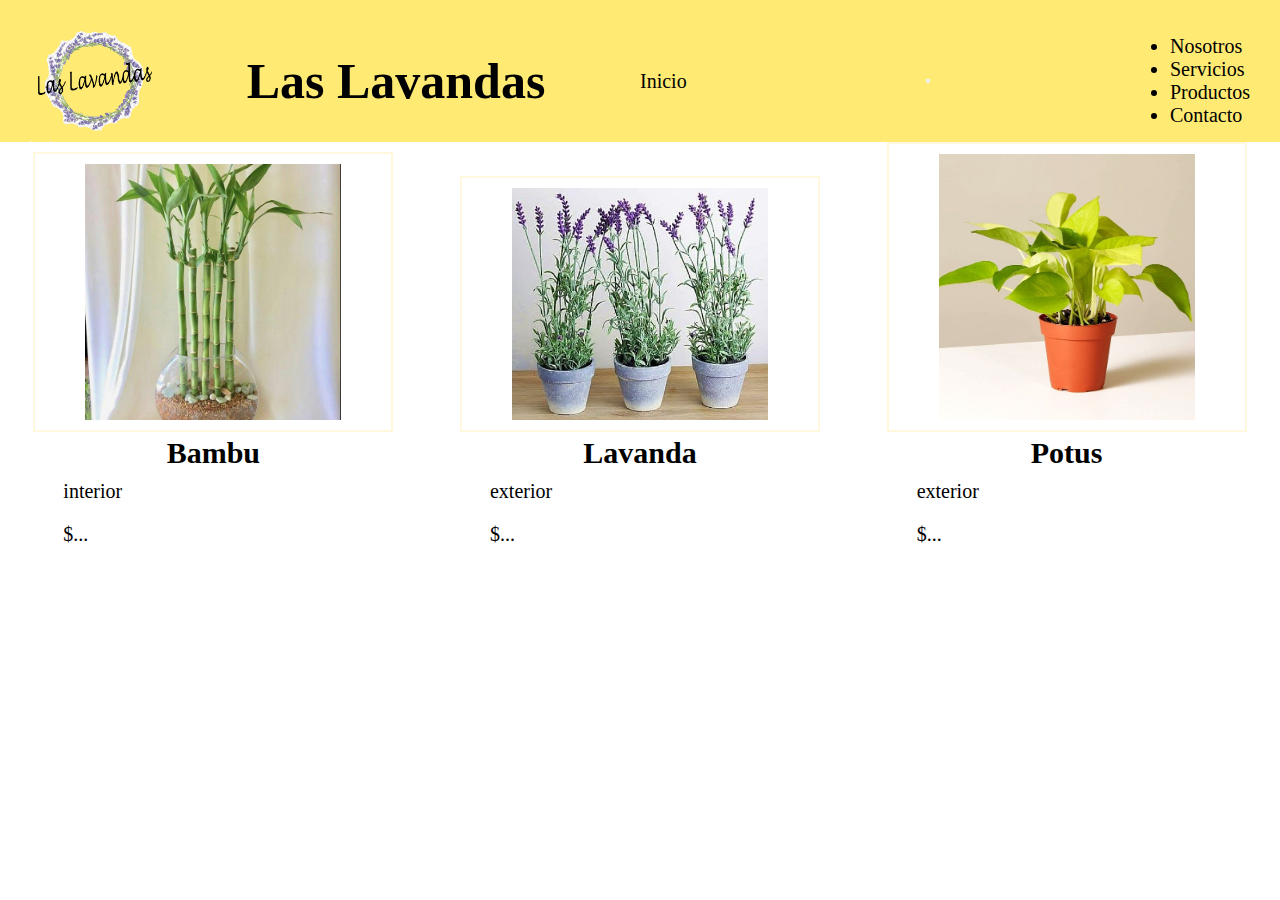
==== productos.html @ f2eecc36 "inicio" ====
<!DOCTYPE html>
<html lang="en">
<head>
    <meta charset="UTF-8">
    <meta http-equiv="X-UA-Compatible" content="IE=edge">
    <meta name="viewport" content="width=device-width, initial-scale=1.0">
    <link rel="stylesheet" href="https://cdn.jsdelivr.net/npm/bootstrap@4.6.1/dist/css/bootstrap.min.css"
    integrity="sha384-zCbKRCUGaJDkqS1kPbPd7TveP5iyJE0EjAuZQTgFLD2ylzuqKfdKlfG/eSrtxUkn" crossorigin="anonymous" />
    <link rel="stylesheet" href="css/estilos.css">
    <title>Productos| Las Lavandas🌸</title>
</head>
<body>
    <header>

        <!--LOGO-->
        <img class="log" src="css/img/logo.png" alt="logo">
        <h1>Las Lavandas</h1>

        <!--MENU-->

        <nav class="navbar navbar-expand-md bg-dark navbar-dark">
            <!-- Brand -->
            <a class="navbar-brand" href="index.html">Inicio</a>

            <!-- Toggler/collapsibe Button -->
            <button class="navbar-toggler" type="button" data-toggle="collapse" data-target="#collapsibleNavbar">
                <span class="navbar-toggler-icon"></span>
            </button>

            <!-- Navbar links -->
            <div class="collapse navbar-collapse" id="collapsibleNavbar">
                <ul class="navbar-nav">
                    <li class="nav-item">
                        <a class="nav-link" href="index.html">Nosotros</a>
                    </li>
                    <li class="nav-item">
                        <a class="nav-link" href="index.html">Servicios</a>
                    </li>
                    <li class="nav-item">
                        <a class="nav-link" href="productos.html">Productos</a>
                    </li>
                    <li class="nav-item">
                        <a class="nav-link" href="index.html">Contacto</a>
                    </li>
                </ul>
            </div>
        </nav>

    </header>

    <main class="prod">

        <div>
            <img class="bambImgg" src="prod/bambu.jpg" alt="bambu">
        <h3>Bambu</h3>
        <p>interior</p> <p>$...</p>
        </div>
        
        <div>
            <img class="lavImgg" src="prod/lavanda.jpg" alt="lavanda">
        <h3>Lavanda</h3>
        <p>exterior</p> <p>$...</p>
        </div>
        
        <div>
            <img class="potImgg" src="prod/potus.jpg" alt="potus">
        <h3>Potus</h3>
        <p>exterior</p> <p>$...</p>
        </div>
        
    </main>
</body>
</html>
---- css/estilos.css ----
* {
  margin: 0;
  padding: 0;
  -webkit-box-sizing: border-box;
          box-sizing: border-box;
}

header {
  padding-right: 30px;
  padding-left: 30px;
  padding-top: 20px;
  display: -webkit-box;
  display: -ms-flexbox;
  display: flex;
  -webkit-box-orient: horizontal;
  -webkit-box-direction: normal;
      -ms-flex-direction: row;
          flex-direction: row;
  -webkit-box-pack: justify;
      -ms-flex-pack: justify;
          justify-content: space-between;
  -webkit-box-align: center;
      -ms-flex-align: center;
          align-items: center;
  background-color: #ffea73;
}

.log {
  width: 10%;
}

h1 {
  font-size: 50px;
}

nav {
  width: 50%;
}

.navbar-dark {
  list-style: none;
  display: -webkit-box;
  display: -ms-flexbox;
  display: flex;
  -webkit-box-orient: horizontal;
  -webkit-box-direction: normal;
      -ms-flex-direction: row;
          flex-direction: row;
  -ms-flex-wrap: nowrap;
      flex-wrap: nowrap;
  -webkit-box-align: center;
      -ms-flex-align: center;
          align-items: center;
  -webkit-box-pack: justify;
      -ms-flex-pack: justify;
          justify-content: space-between;
  font-size: 20px;
}

.bg-dark {
  background-color: #ffea73 !important;
}

.navbar-dark .navbar-brand {
  color: black;
}

.navbar-dark .navbar-nav .nav-link {
  color: black;
}

a {
  text-decoration: none;
  color: darkslateblue;
}

/*INICIO*/
.inic {
  margin: 30px 60px 30px 60px;
  background-image: url(img/fondo.png);
  background-size: cover;
  display: -webkit-box;
  display: -ms-flexbox;
  display: flex;
  -webkit-box-pack: center;
      -ms-flex-pack: center;
          justify-content: center;
  -ms-flex-line-pack: center;
      align-content: center;
}

.tituloInic {
  font-size: 40px;
  text-align: center;
}

/*NOSOTROS Y SERVICIOS CONTENEDORES Y TIPOGRAFIA*/
.contenedor, .seContenedor {
  margin: 40px 40px 40px 40px;
  padding: 30px 20px;
  border: black groove;
  border-radius: 10px;
  background-color: yellowgreen;
  display: -webkit-box;
  display: -ms-flexbox;
  display: flex;
  -ms-flex-wrap: wrap;
      flex-wrap: wrap;
  -webkit-box-orient: horizontal;
  -webkit-box-direction: normal;
      -ms-flex-direction: row;
          flex-direction: row;
  -webkit-box-pack: center;
      -ms-flex-pack: center;
          justify-content: center;
  -ms-flex-line-pack: center;
      align-content: center;
}

.seContenedor {
  -ms-flex-wrap: nowrap;
      flex-wrap: nowrap;
}

.titulo {
  font-size: 30px;
  padding: 10px 20px 10px 20px;
}

p {
  font-size: 20px;
  text-align: justify;
  padding: 10px 30px 10px 30px;
}

h3 {
  text-align: center;
  font-size: 30px;
}

.serv {
  width: 100vh;
  height: 50vh;
}

@media only screen and (max-width: 767px) {
  /*INICIO*/
  .inic {
    margin: 30px 60px 30px 60px;
    background-image: url(img/fondo.png);
    background-size: cover;
    display: -webkit-box;
    display: -ms-flexbox;
    display: flex;
    -webkit-box-pack: center;
        -ms-flex-pack: center;
            justify-content: center;
    -ms-flex-line-pack: center;
        align-content: center;
  }
  .tituloInic {
    font-size: 30px;
    text-align: center;
  }
  /*NOSOTROS Y SERVICIOS*/
  .contenedor, .seContenedor {
    margin: 40px 40px 40px 40px;
    padding: 30px 20px;
    border: black groove;
    border-radius: 10px;
    background-color: yellowgreen;
    display: -webkit-box;
    display: -ms-flexbox;
    display: flex;
    -ms-flex-wrap: wrap;
        flex-wrap: wrap;
    -webkit-box-orient: horizontal;
    -webkit-box-direction: normal;
        -ms-flex-direction: row;
            flex-direction: row;
    -webkit-box-pack: center;
        -ms-flex-pack: center;
            justify-content: center;
    -ms-flex-line-pack: center;
        align-content: center;
  }
  .seContenedor {
    -ms-flex-wrap: wrap;
        flex-wrap: wrap;
  }
  p {
    font-size: 20px;
    text-align: justify;
    padding: 10px 30px 10px 30px;
  }
  h3 {
    text-align: center;
    font-size: 20px;
  }
}

.carro {
  width: 60%;
  margin: auto;
}

.carousel img {
  -o-object-fit: contain;
     object-fit: contain;
  -o-object-position: center;
     object-position: center;
  height: 60vh;
}

.prod {
  display: -webkit-box;
  display: -ms-flexbox;
  display: flex;
  -webkit-box-orient: horizontal;
  -webkit-box-direction: normal;
      -ms-flex-direction: row;
          flex-direction: row;
  -ms-flex-wrap: wrap;
      flex-wrap: wrap;
  -ms-flex-pack: distribute;
      justify-content: space-around;
  -webkit-box-align: baseline;
      -ms-flex-align: baseline;
          align-items: baseline;
  /*display: grid;*/
}

.potImgg {
  border: 2px solid cornsilk;
  width: 40vh;
  height: auto;
  padding: 10px 50px 10px 50px;
}

.lavImgg {
  border: 2px solid cornsilk;
  width: 40vh;
  height: auto;
  padding: 10px 50px 10px 50px;
}

.bambImgg {
  border: 2px solid cornsilk;
  width: 40vh;
  height: auto;
  padding: 10px 50px 10px 50px;
}

.contac {
  margin: 40px 40px 40px 40px;
  padding: 30px 20px 20px 50px;
  border: black solid;
  background-color: yellowgreen;
  display: -webkit-box;
  display: -ms-flexbox;
  display: flex;
  -ms-flex-wrap: nowrap;
      flex-wrap: nowrap;
}

.footer--style {
  background-color: olive;
}
/*# sourceMappingURL=estilos.css.map */
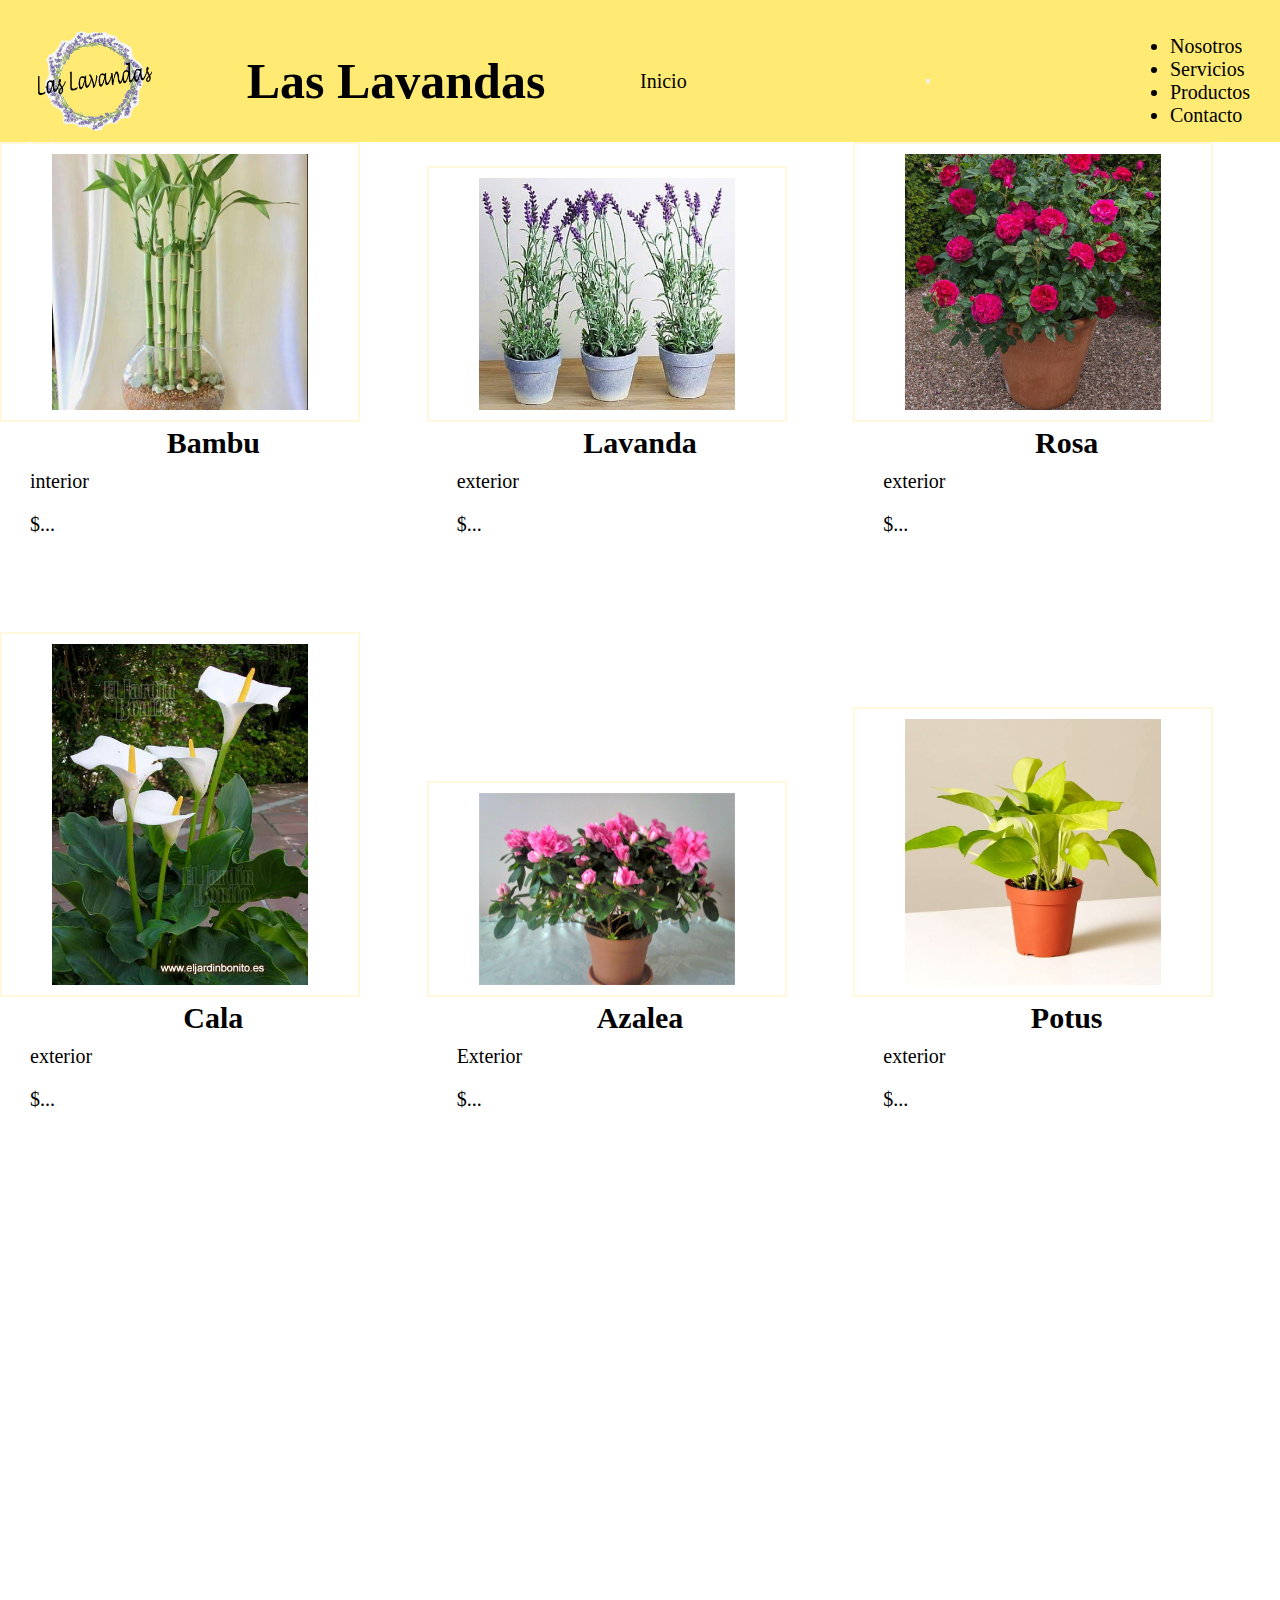
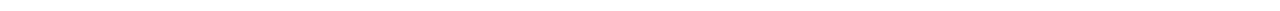
==== commit d49b41e8: "linkshechos" ====
--- a/productos.html
+++ b/productos.html
@@ -31,16 +31,16 @@
             <div class="collapse navbar-collapse" id="collapsibleNavbar">
                 <ul class="navbar-nav">
                     <li class="nav-item">
-                        <a class="nav-link" href="index.html">Nosotros</a>
+                        <a class="nav-link" href="index.html#nosotros">Nosotros</a>
                     </li>
                     <li class="nav-item">
-                        <a class="nav-link" href="index.html">Servicios</a>
+                        <a class="nav-link" href="index.html#servicios">Servicios</a>
                     </li>
                     <li class="nav-item">
                         <a class="nav-link" href="productos.html">Productos</a>
                     </li>
                     <li class="nav-item">
-                        <a class="nav-link" href="index.html">Contacto</a>
+                        <a class="nav-link" href="index.html#contacto">Contacto</a>
                     </li>
                 </ul>
             </div>
@@ -63,10 +63,30 @@
         </div>
         
         <div>
+            <img class="rosImgg" src="prod/rosal.jpg" alt="rosal">
+        <h3>Rosa</h3>
+        <p>exterior</p> <p>$...</p>
+        </div>
+
+        <div>
+            <img class="calaImgg" src="prod/cala.jpg" alt="cala">
+        <h3>Cala</h3>
+        <p>exterior</p> <p>$...</p>
+        </div>
+
+        <div>
+            <img class="azaImgg" src="prod/azalea.jpg" alt="azalea">
+        <h3>Azalea</h3>
+        <p>Exterior</p> <p>$...</p>
+        </div>
+
+        <div>
             <img class="potImgg" src="prod/potus.jpg" alt="potus">
         <h3>Potus</h3>
         <p>exterior</p> <p>$...</p>
         </div>
+
+
         
     </main>
 </body>
--- a/css/estilos.css
+++ b/css/estilos.css
@@ -139,8 +139,8 @@
 }
 
 .serv {
-  width: 100vh;
-  height: 50vh;
+  width: 50%;
+  height: auto;
 }
 
 @media only screen and (max-width: 767px) {
@@ -197,19 +197,44 @@
     text-align: center;
     font-size: 20px;
   }
+  .serv {
+    width: 100%;
+    height: auto;
+    display: -webkit-box;
+    display: -ms-flexbox;
+    display: flex;
+    -ms-flex-negative: 1;
+        flex-shrink: 1;
+  }
+}
+
+@media only screen and (max-width: 360px) {
+  .serv {
+    width: 100%;
+    height: 50%;
+  }
 }
 
 .carro {
-  width: 60%;
-  margin: auto;
+  width: 100%;
+  margin: 0 auto;
 }
 
 .carousel img {
-  -o-object-fit: contain;
-     object-fit: contain;
+  -o-object-fit: cover;
+     object-fit: cover;
   -o-object-position: center;
      object-position: center;
   height: 60vh;
+}
+
+@media only screen and (max-width: 767px) {
+  .carousel img {
+    height: 40vh;
+  }
+  .carousel-indicators {
+    margin-right: 30%;
+  }
 }
 
 .prod {
@@ -227,7 +252,12 @@
   -webkit-box-align: baseline;
       -ms-flex-align: baseline;
           align-items: baseline;
-  /*display: grid;*/
+  display: -ms-grid;
+  display: grid;
+  -ms-grid-rows: 1fr 1fr 1fr;
+      grid-template-rows: 1fr 1fr 1fr;
+  -ms-grid-columns: 1fr 1fr 1fr;
+      grid-template-columns: 1fr 1fr 1fr;
 }
 
 .potImgg {
@@ -245,6 +275,27 @@
 }
 
 .bambImgg {
+  border: 2px solid cornsilk;
+  width: 40vh;
+  height: auto;
+  padding: 10px 50px 10px 50px;
+}
+
+.rosImgg {
+  border: 2px solid cornsilk;
+  width: 40vh;
+  height: auto;
+  padding: 10px 50px 10px 50px;
+}
+
+.calaImgg {
+  border: 2px solid cornsilk;
+  width: 40vh;
+  height: auto;
+  padding: 10px 50px 10px 50px;
+}
+
+.azaImgg {
   border: 2px solid cornsilk;
   width: 40vh;
   height: auto;
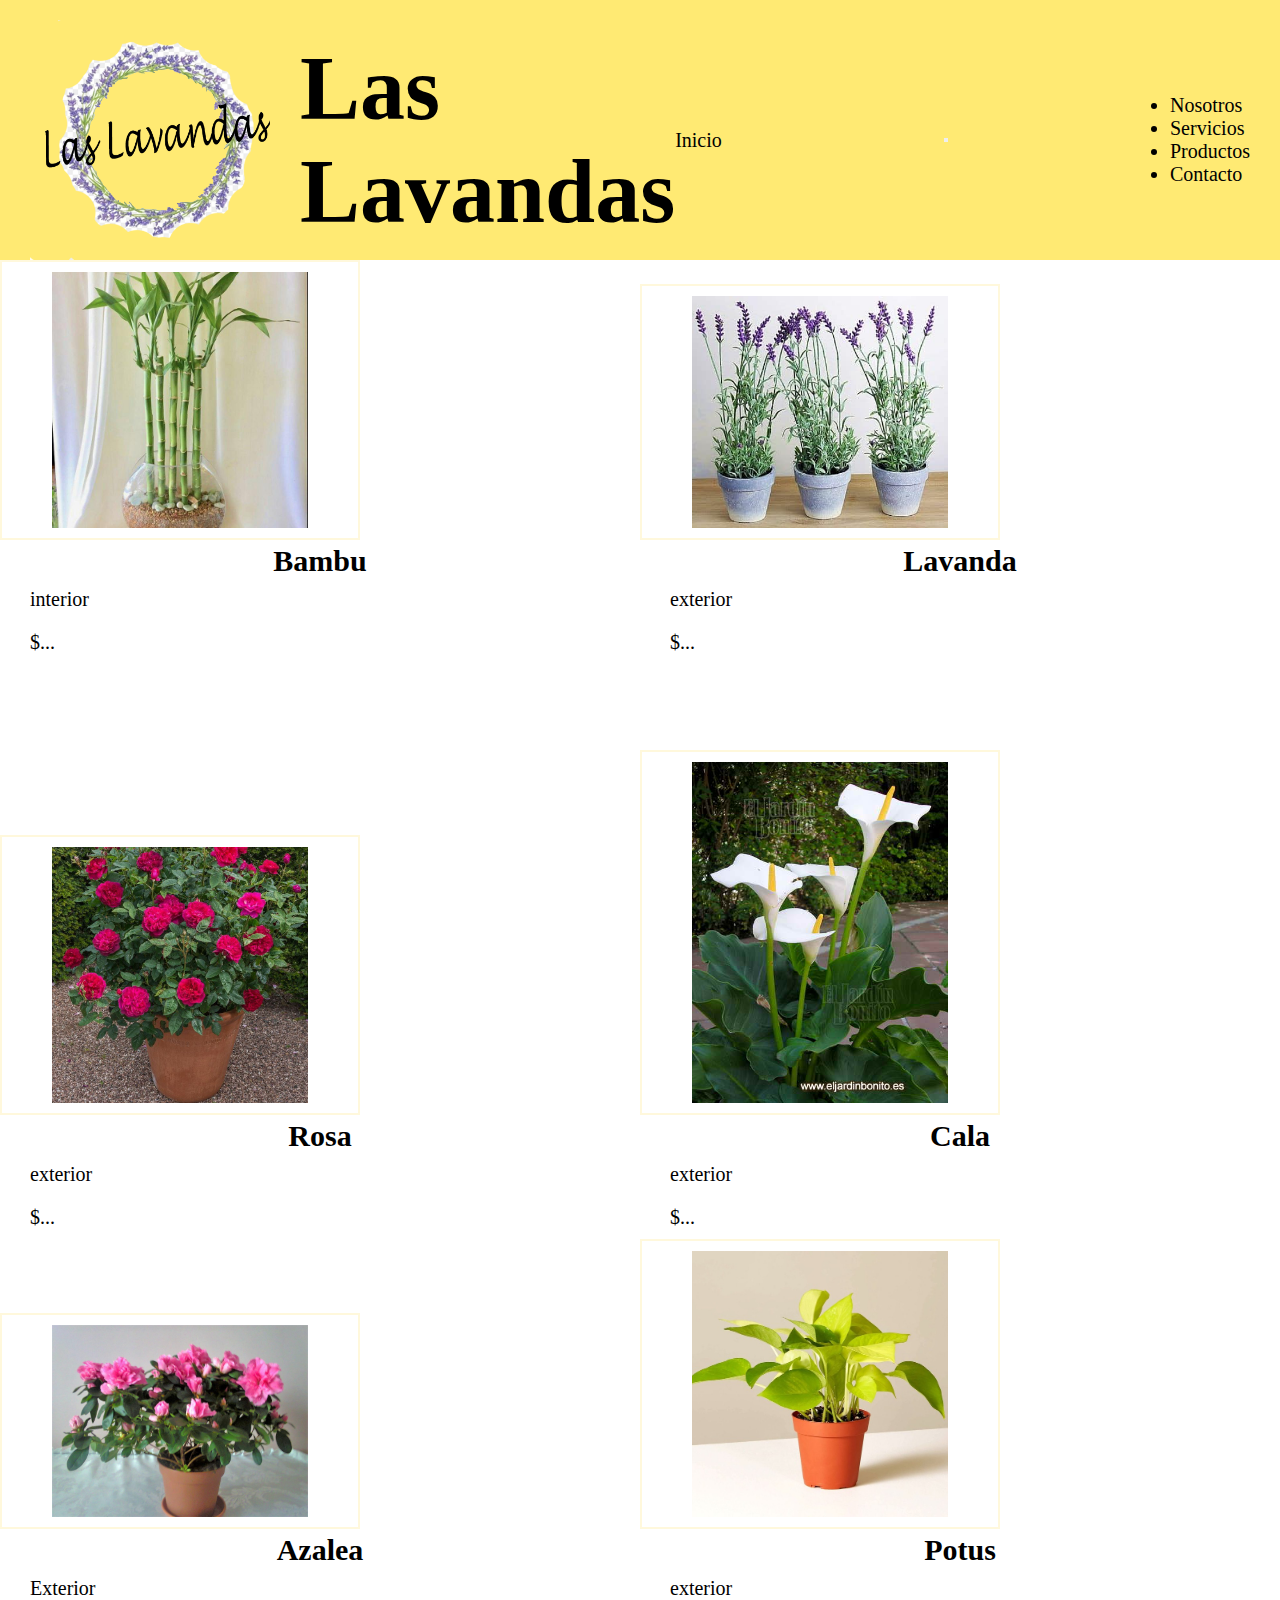
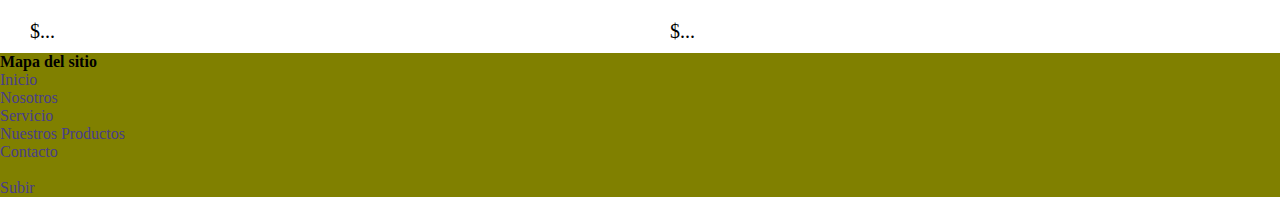
==== commit 1467261e: "encabezado responsive" ====
--- a/productos.html
+++ b/productos.html
@@ -1,20 +1,23 @@
 <!DOCTYPE html>
-<html lang="en">
+<html lang="es">
 <head>
     <meta charset="UTF-8">
     <meta http-equiv="X-UA-Compatible" content="IE=edge">
     <meta name="viewport" content="width=device-width, initial-scale=1.0">
+
     <link rel="stylesheet" href="https://cdn.jsdelivr.net/npm/bootstrap@4.6.1/dist/css/bootstrap.min.css"
     integrity="sha384-zCbKRCUGaJDkqS1kPbPd7TveP5iyJE0EjAuZQTgFLD2ylzuqKfdKlfG/eSrtxUkn" crossorigin="anonymous" />
+
     <link rel="stylesheet" href="css/estilos.css">
-    <title>Productos| Las Lavandas🌸</title>
+    
+    <title>Productos|Las Lavandas🌸</title>
 </head>
 <body>
     <header>
 
         <!--LOGO-->
         <img class="log" src="css/img/logo.png" alt="logo">
-        <h1>Las Lavandas</h1>
+        <h1 id="header">Las Lavandas</h1>
 
         <!--MENU-->
 
@@ -85,9 +88,20 @@
         <h3>Potus</h3>
         <p>exterior</p> <p>$...</p>
         </div>
+    </main>
 
-
-        
-    </main>
+    <footer class="footer--style">
+        <b>Mapa del sitio </b>
+        <ol>
+            <li ><a href="index.html">Inicio</a></li>
+            <li><a href="index.html">Nosotros</a></li>
+            <li><a href="index.html#servicios">Servicio</a></li>
+            <ul>
+                <li><a href="#header">Nuestros Productos</a></li>
+            </ul>
+            <li><a href="index.html#contacto">Contacto</a></li>
+        </ol><br>
+        <a href="#header">Subir</a>
+    </footer>
 </body>
 </html>--- a/css/estilos.css
+++ b/css/estilos.css
@@ -16,25 +16,27 @@
   -webkit-box-direction: normal;
       -ms-flex-direction: row;
           flex-direction: row;
-  -webkit-box-pack: justify;
-      -ms-flex-pack: justify;
-          justify-content: space-between;
+  -webkit-box-pack: space-evenly;
+      -ms-flex-pack: space-evenly;
+          justify-content: space-evenly;
   -webkit-box-align: center;
       -ms-flex-align: center;
           align-items: center;
   background-color: #ffea73;
+  width: 100%;
 }
 
 .log {
-  width: 10%;
+  width: 30vh;
+  padding-right: 30px;
 }
 
 h1 {
-  font-size: 50px;
+  font-size: 10vh;
 }
 
 nav {
-  width: 50%;
+  width: 100%;
 }
 
 .navbar-dark {
@@ -72,6 +74,31 @@
 a {
   text-decoration: none;
   color: darkslateblue;
+}
+
+@media only screen and (max-width: 560px) {
+  header {
+    padding-right: 30px;
+    padding-left: 30px;
+    padding-top: 20px;
+    display: -webkit-box;
+    display: -ms-flexbox;
+    display: flex;
+    -webkit-box-orient: horizontal;
+    -webkit-box-direction: normal;
+        -ms-flex-direction: row;
+            flex-direction: row;
+    -ms-flex-wrap: wrap;
+        flex-wrap: wrap;
+    -webkit-box-pack: space-evenly;
+        -ms-flex-pack: space-evenly;
+            justify-content: space-evenly;
+    -webkit-box-align: center;
+        -ms-flex-align: center;
+            align-items: center;
+    background-color: #ffea73;
+    width: 100%;
+  }
 }
 
 /*INICIO*/
@@ -254,10 +281,10 @@
           align-items: baseline;
   display: -ms-grid;
   display: grid;
-  -ms-grid-rows: 1fr 1fr 1fr;
-      grid-template-rows: 1fr 1fr 1fr;
-  -ms-grid-columns: 1fr 1fr 1fr;
-      grid-template-columns: 1fr 1fr 1fr;
+  -ms-grid-rows: 1fr 1fr;
+      grid-template-rows: 1fr 1fr;
+  -ms-grid-columns: 1fr 1fr;
+      grid-template-columns: 1fr 1fr;
 }
 
 .potImgg {
@@ -316,5 +343,10 @@
 
 .footer--style {
   background-color: olive;
+  width: 100%;
+}
+
+a {
+  text-decoration: none;
 }
 /*# sourceMappingURL=estilos.css.map */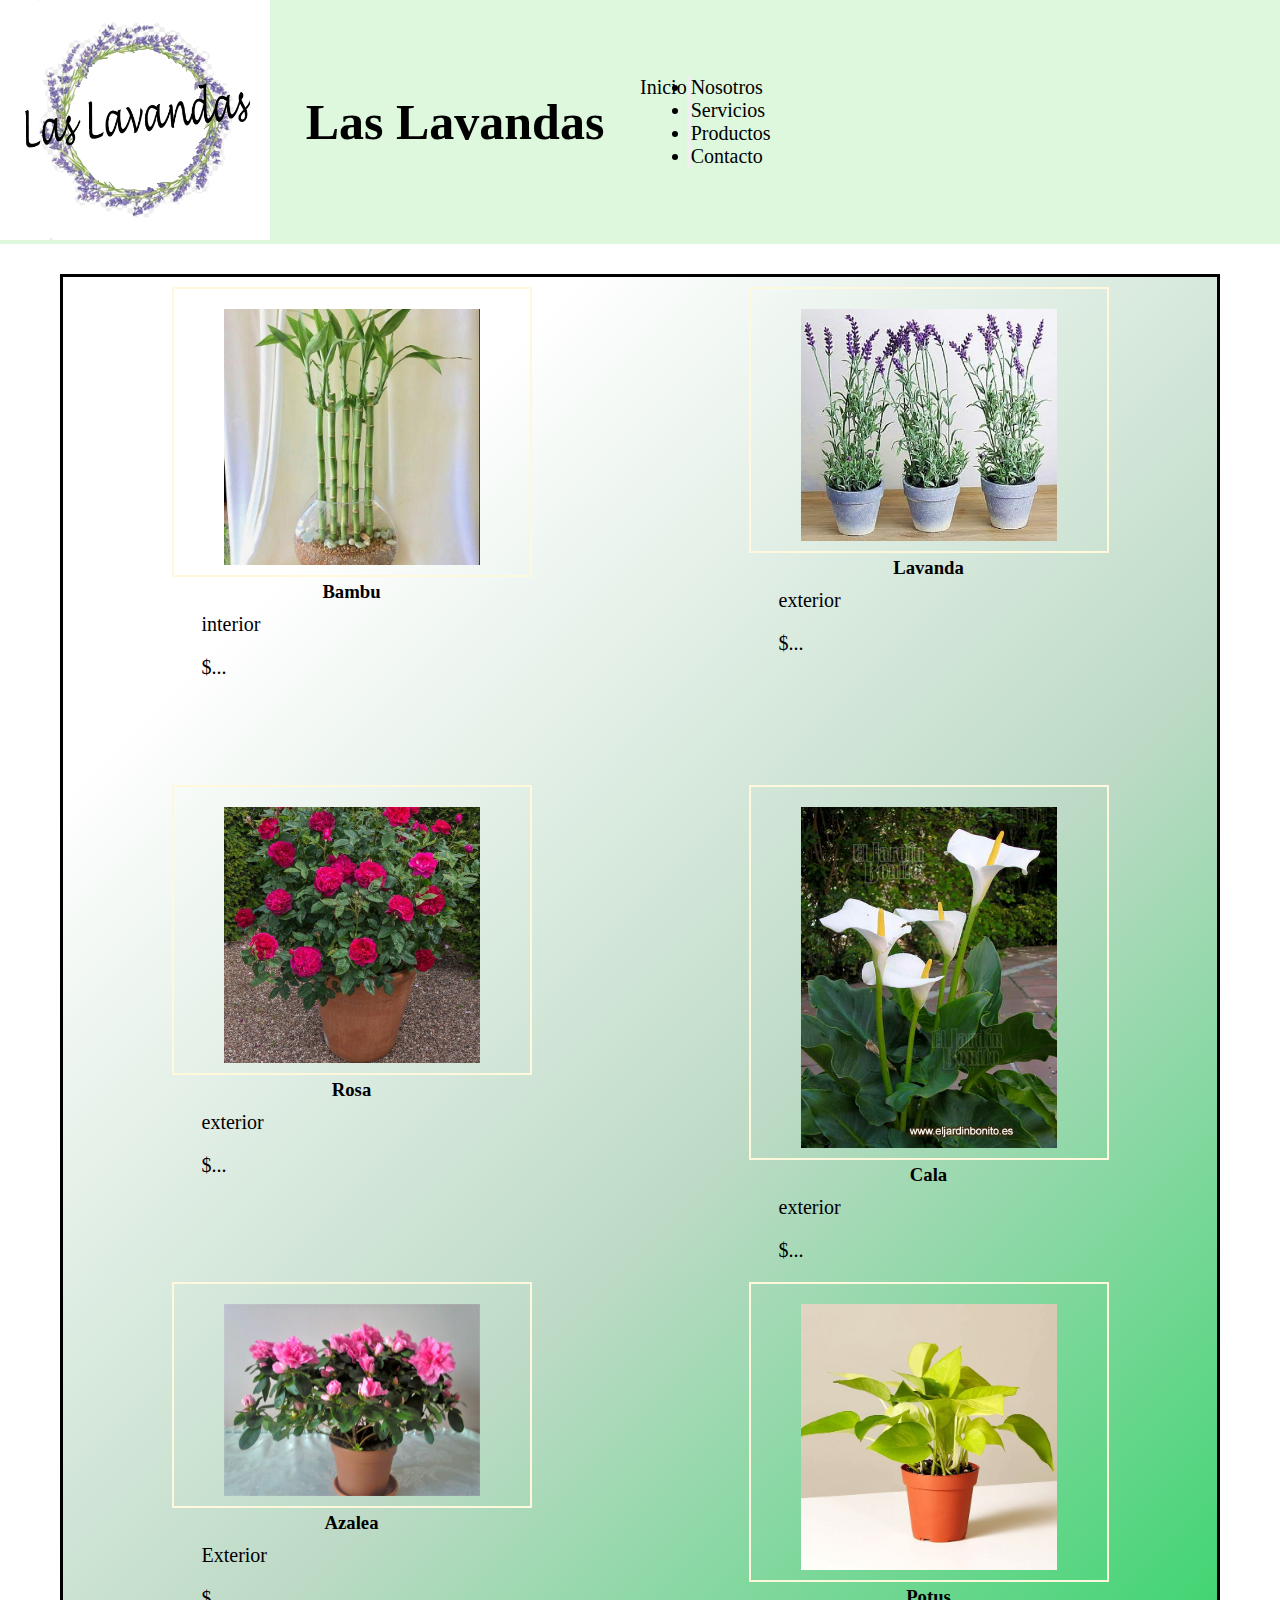
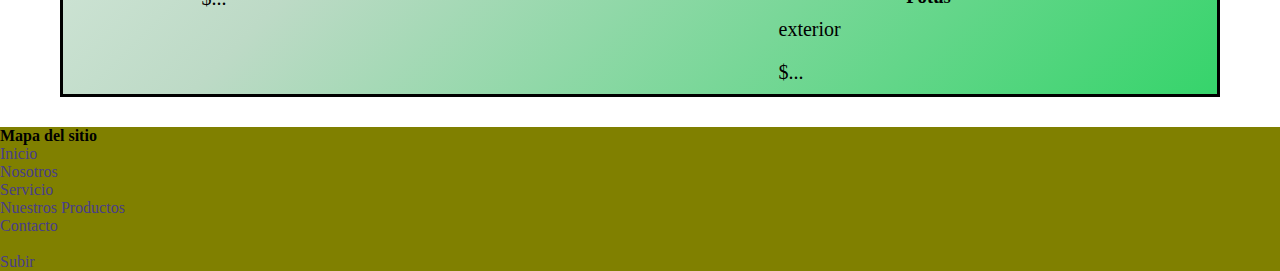
==== commit 0c71b7e5: "productos1" ====
--- a/productos.html
+++ b/productos.html
@@ -9,14 +9,17 @@
     integrity="sha384-zCbKRCUGaJDkqS1kPbPd7TveP5iyJE0EjAuZQTgFLD2ylzuqKfdKlfG/eSrtxUkn" crossorigin="anonymous" />
 
     <link rel="stylesheet" href="css/estilos.css">
-    
+
     <title>Productos|Las Lavandas🌸</title>
 </head>
 <body>
     <header>
 
         <!--LOGO-->
-        <img class="log" src="css/img/logo.png" alt="logo">
+        <div>
+            <img class="log" src="css/img/logo.png" alt="logo">
+        </div>
+        
         <h1 id="header">Las Lavandas</h1>
 
         <!--MENU-->
@@ -51,7 +54,7 @@
 
     </header>
 
-    <main class="prod">
+    <main class="prod grad">
 
         <div>
             <img class="bambImgg" src="prod/bambu.jpg" alt="bambu">
--- a/css/estilos.css
+++ b/css/estilos.css
@@ -6,41 +6,6 @@
 }
 
 header {
-  padding-right: 30px;
-  padding-left: 30px;
-  padding-top: 20px;
-  display: -webkit-box;
-  display: -ms-flexbox;
-  display: flex;
-  -webkit-box-orient: horizontal;
-  -webkit-box-direction: normal;
-      -ms-flex-direction: row;
-          flex-direction: row;
-  -webkit-box-pack: space-evenly;
-      -ms-flex-pack: space-evenly;
-          justify-content: space-evenly;
-  -webkit-box-align: center;
-      -ms-flex-align: center;
-          align-items: center;
-  background-color: #ffea73;
-  width: 100%;
-}
-
-.log {
-  width: 30vh;
-  padding-right: 30px;
-}
-
-h1 {
-  font-size: 10vh;
-}
-
-nav {
-  width: 100%;
-}
-
-.navbar-dark {
-  list-style: none;
   display: -webkit-box;
   display: -ms-flexbox;
   display: flex;
@@ -50,17 +15,54 @@
           flex-direction: row;
   -ms-flex-wrap: nowrap;
       flex-wrap: nowrap;
+  -webkit-box-pack: justify;
+      -ms-flex-pack: justify;
+          justify-content: space-between;
   -webkit-box-align: center;
       -ms-flex-align: center;
           align-items: center;
-  -webkit-box-pack: justify;
-      -ms-flex-pack: justify;
-          justify-content: space-between;
+  background-color: #def8de;
+  width: 100%;
+}
+
+.log {
+  width: 30vh;
+  height: auto;
+  padding-right: 20px;
+  background-image: url(css/img/logo.png);
+  background-color: white;
+  padding-left: 10px;
+}
+
+/*.logImg{
+    width: 30vh;
+}*/
+h1 {
+  font-size: 50px;
+  color: black;
+}
+
+nav {
+  width: 50%;
+}
+
+.navbar {
+  list-style: none;
+  display: -webkit-box;
+  display: -ms-flexbox;
+  display: flex;
+  -webkit-box-orient: horizontal;
+  -webkit-box-direction: normal;
+      -ms-flex-direction: row;
+          flex-direction: row;
+  -ms-flex-wrap: nowrap;
+      flex-wrap: nowrap;
   font-size: 20px;
+  text-align: left;
 }
 
 .bg-dark {
-  background-color: #ffea73 !important;
+  background-color: #def8de !important;
 }
 
 .navbar-dark .navbar-brand {
@@ -76,7 +78,7 @@
   color: darkslateblue;
 }
 
-@media only screen and (max-width: 560px) {
+@media only screen and (max-width: 576px) {
   header {
     padding-right: 30px;
     padding-left: 30px;
@@ -99,6 +101,10 @@
     background-color: #ffea73;
     width: 100%;
   }
+  .log {
+    width: 30vh;
+    padding-right: 20px;
+  }
 }
 
 /*INICIO*/
@@ -160,7 +166,7 @@
   padding: 10px 30px 10px 30px;
 }
 
-h3 {
+.cons {
   text-align: center;
   font-size: 30px;
 }
@@ -268,65 +274,108 @@
   display: -webkit-box;
   display: -ms-flexbox;
   display: flex;
-  -webkit-box-orient: horizontal;
+  -webkit-box-orient: vertical;
   -webkit-box-direction: normal;
-      -ms-flex-direction: row;
-          flex-direction: row;
+      -ms-flex-direction: column;
+          flex-direction: column;
   -ms-flex-wrap: wrap;
       flex-wrap: wrap;
-  -ms-flex-pack: distribute;
-      justify-content: space-around;
-  -webkit-box-align: baseline;
-      -ms-flex-align: baseline;
-          align-items: baseline;
+  -webkit-box-pack: justify;
+      -ms-flex-pack: justify;
+          justify-content: space-between;
+  /* align-items: center;
+    align-content: center;
+    align-items: center;*/
+  margin: 30px 60px 30px 60px;
+  text-align: center;
   display: -ms-grid;
   display: grid;
   -ms-grid-rows: 1fr 1fr;
       grid-template-rows: 1fr 1fr;
   -ms-grid-columns: 1fr 1fr;
       grid-template-columns: 1fr 1fr;
+  justify-items: center;
+}
+
+.grad {
+  background-image: -webkit-gradient(linear, left top, left bottom, from(WHITE), color-stop(#94daab), to(#36d46b));
+  background-image: linear-gradient(WHITE, #94daab, #36d46b);
+  background-image: linear-gradient(135deg, WHITE 20%, #bddac6, #36d46b);
+  border: black solid;
 }
 
 .potImgg {
   border: 2px solid cornsilk;
   width: 40vh;
   height: auto;
-  padding: 10px 50px 10px 50px;
+  padding: 20px 50px 10px 50px;
+  margin-top: 10px;
 }
 
 .lavImgg {
   border: 2px solid cornsilk;
   width: 40vh;
   height: auto;
-  padding: 10px 50px 10px 50px;
+  padding: 20px 50px 10px 50px;
+  margin-top: 10px;
 }
 
 .bambImgg {
   border: 2px solid cornsilk;
   width: 40vh;
   height: auto;
-  padding: 10px 50px 10px 50px;
+  padding: 20px 50px 10px 50px;
+  margin-top: 10px;
 }
 
 .rosImgg {
   border: 2px solid cornsilk;
   width: 40vh;
   height: auto;
-  padding: 10px 50px 10px 50px;
+  padding: 20px 50px 10px 50px;
+  margin-top: 10px;
 }
 
 .calaImgg {
   border: 2px solid cornsilk;
   width: 40vh;
   height: auto;
-  padding: 10px 50px 10px 50px;
+  padding: 20px 50px 10px 50px;
+  margin-top: 10px;
 }
 
 .azaImgg {
   border: 2px solid cornsilk;
   width: 40vh;
   height: auto;
-  padding: 10px 50px 10px 50px;
+  padding: 20px 50px 10px 50px;
+  margin-top: 10px;
+}
+
+@media only screen and (max-width: 576px) {
+  .prod {
+    display: -webkit-box;
+    display: -ms-flexbox;
+    display: flex;
+    -webkit-box-orient: horizontal;
+    -webkit-box-direction: normal;
+        -ms-flex-direction: row;
+            flex-direction: row;
+    -ms-flex-wrap: wrap;
+        flex-wrap: wrap;
+    -webkit-box-pack: center;
+        -ms-flex-pack: center;
+            justify-content: center;
+    -webkit-box-align: center;
+        -ms-flex-align: center;
+            align-items: center;
+    -ms-flex-line-pack: center;
+        align-content: center;
+    -webkit-box-align: baseline;
+        -ms-flex-align: baseline;
+            align-items: baseline;
+    margin: 30px 60px 30px 60px;
+  }
 }
 
 .contac {
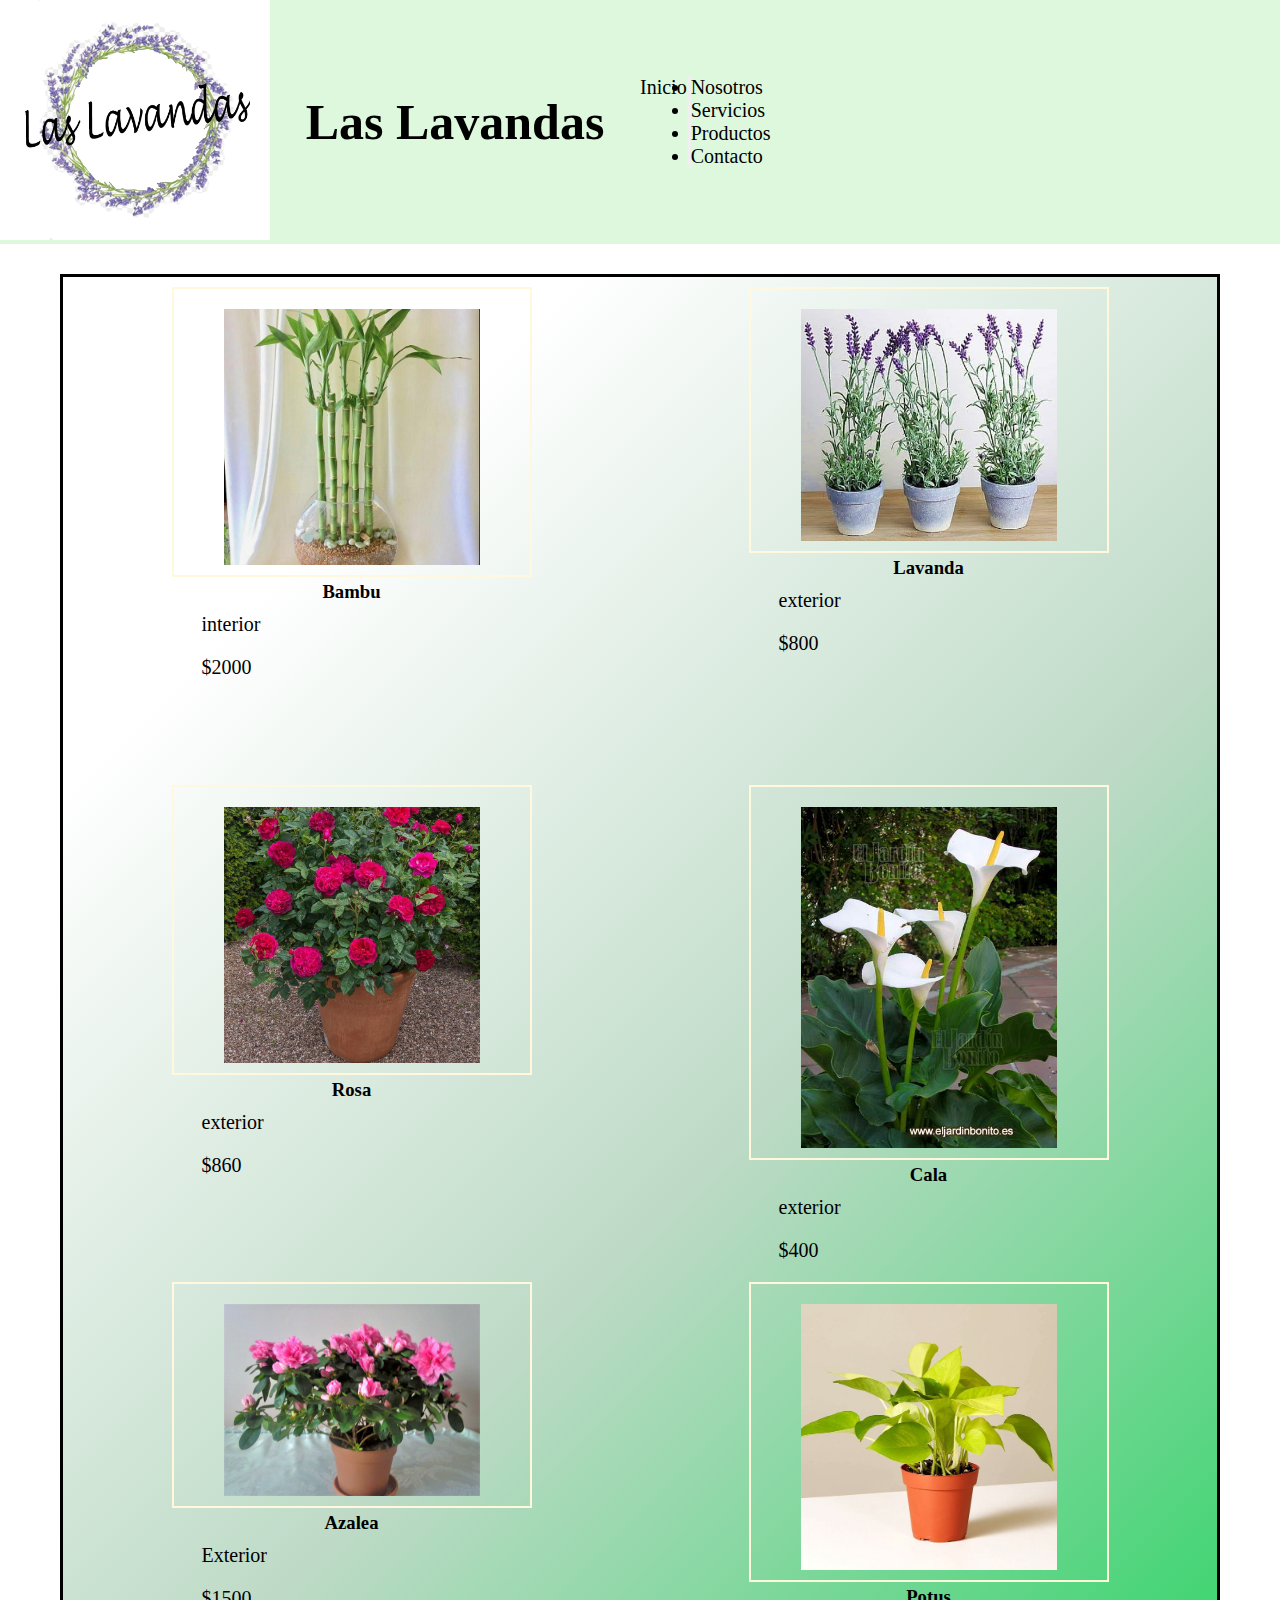
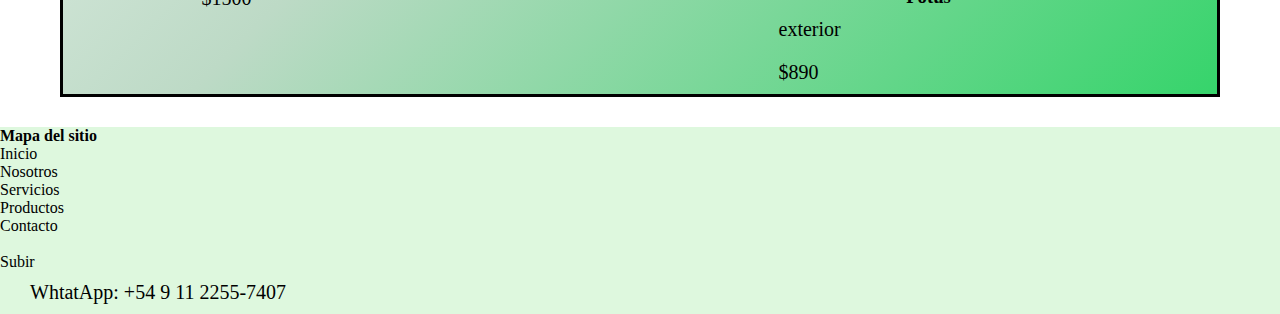
==== commit eb83dd28: "Final1" ====
--- a/productos.html
+++ b/productos.html
@@ -1,17 +1,19 @@
 <!DOCTYPE html>
 <html lang="es">
+
 <head>
     <meta charset="UTF-8">
     <meta http-equiv="X-UA-Compatible" content="IE=edge">
     <meta name="viewport" content="width=device-width, initial-scale=1.0">
 
     <link rel="stylesheet" href="https://cdn.jsdelivr.net/npm/bootstrap@4.6.1/dist/css/bootstrap.min.css"
-    integrity="sha384-zCbKRCUGaJDkqS1kPbPd7TveP5iyJE0EjAuZQTgFLD2ylzuqKfdKlfG/eSrtxUkn" crossorigin="anonymous" />
+        integrity="sha384-zCbKRCUGaJDkqS1kPbPd7TveP5iyJE0EjAuZQTgFLD2ylzuqKfdKlfG/eSrtxUkn" crossorigin="anonymous" />
 
     <link rel="stylesheet" href="css/estilos.css">
 
     <title>Productos|Las Lavandas🌸</title>
 </head>
+
 <body>
     <header>
 
@@ -19,7 +21,7 @@
         <div>
             <img class="log" src="css/img/logo.png" alt="logo">
         </div>
-        
+
         <h1 id="header">Las Lavandas</h1>
 
         <!--MENU-->
@@ -58,53 +60,79 @@
 
         <div>
             <img class="bambImgg" src="prod/bambu.jpg" alt="bambu">
-        <h3>Bambu</h3>
-        <p>interior</p> <p>$...</p>
+            <h3>Bambu</h3>
+            <p>interior</p>
+            <p>$2000 </p>
         </div>
-        
+
         <div>
             <img class="lavImgg" src="prod/lavanda.jpg" alt="lavanda">
-        <h3>Lavanda</h3>
-        <p>exterior</p> <p>$...</p>
+            <h3>Lavanda</h3>
+            <p>exterior</p>
+            <p>$800</p>
         </div>
-        
+
         <div>
             <img class="rosImgg" src="prod/rosal.jpg" alt="rosal">
-        <h3>Rosa</h3>
-        <p>exterior</p> <p>$...</p>
+            <h3>Rosa</h3>
+            <p>exterior</p>
+            <p>$860</p>
         </div>
 
         <div>
             <img class="calaImgg" src="prod/cala.jpg" alt="cala">
-        <h3>Cala</h3>
-        <p>exterior</p> <p>$...</p>
+            <h3>Cala</h3>
+            <p>exterior</p>
+            <p>$400</p>
         </div>
 
         <div>
             <img class="azaImgg" src="prod/azalea.jpg" alt="azalea">
-        <h3>Azalea</h3>
-        <p>Exterior</p> <p>$...</p>
+            <h3>Azalea</h3>
+            <p>Exterior</p>
+            <p>$1500</p>
         </div>
 
         <div>
             <img class="potImgg" src="prod/potus.jpg" alt="potus">
-        <h3>Potus</h3>
-        <p>exterior</p> <p>$...</p>
+            <h3>Potus</h3>
+            <p>exterior</p>
+            <p>$890</p>
         </div>
     </main>
 
     <footer class="footer--style">
-        <b>Mapa del sitio </b>
-        <ol>
-            <li ><a href="index.html">Inicio</a></li>
-            <li><a href="index.html">Nosotros</a></li>
-            <li><a href="index.html#servicios">Servicio</a></li>
-            <ul>
-                <li><a href="#header">Nuestros Productos</a></li>
-            </ul>
-            <li><a href="index.html#contacto">Contacto</a></li>
-        </ol><br>
-        <a href="#header">Subir</a>
+        <div>
+            <b>Mapa del sitio </b>
+            <ol>
+                <li><a class="footLet" href="index.html">Inicio</a></li>
+                <li><a class="footLet" href="index.html">Nosotros</a></li>
+                <li><a class="footLet" href="index.html#servicios">Servicios</a></li>
+                <li><a class="footLet" href="#header">Productos</a></li>
+                </ul>
+                <li><a class="footLet" href="index.html#contacto">Contacto</a></li>
+            </ol><br>
+            <a class="footLet" href="#header">Subir</a>
+        </div>
+
+
+        <div>
+            <p>WhtatApp:
+                +54 9 11 2255-7407</p>
+        </div>
     </footer>
+    <!--BOOTSTRAP-->
+
+    <script src="https://cdn.jsdelivr.net/npm/jquery@3.5.1/dist/jquery.slim.min.js"
+        integrity="sha384-DfXdz2htPH0lsSSs5nCTpuj/zy4C+OGpamoFVy38MVBnE+IbbVYUew+OrCXaRkfj"
+        crossorigin="anonymous"></script>
+    <script src="https://cdn.jsdelivr.net/npm/popper.js@1.16.1/dist/umd/popper.min.js"
+        integrity="sha384-9/reFTGAW83EW2RDu2S0VKaIzap3H66lZH81PoYlFhbGU+6BZp6G7niu735Sk7lN"
+        crossorigin="anonymous"></script>
+    <script src="https://cdn.jsdelivr.net/npm/bootstrap@4.6.1/dist/js/bootstrap.min.js"
+        integrity="sha384-VHvPCCyXqtD5DqJeNxl2dtTyhF78xXNXdkwX1CZeRusQfRKp+tA7hAShOK/B/fQ2"
+        crossorigin="anonymous"></script>
+
 </body>
+
 </html>--- a/css/estilos.css
+++ b/css/estilos.css
@@ -98,7 +98,7 @@
     -webkit-box-align: center;
         -ms-flex-align: center;
             align-items: center;
-    background-color: #ffea73;
+    background-color: #def8de;
     width: 100%;
   }
   .log {
@@ -125,6 +125,8 @@
 .tituloInic {
   font-size: 40px;
   text-align: center;
+  color: #d5d0ef;
+  -webkit-text-stroke: 2px black;
 }
 
 /*NOSOTROS Y SERVICIOS CONTENEDORES Y TIPOGRAFIA*/
@@ -133,7 +135,7 @@
   padding: 30px 20px;
   border: black groove;
   border-radius: 10px;
-  background-color: yellowgreen;
+  background-color: #8cdda7;
   display: -webkit-box;
   display: -ms-flexbox;
   display: flex;
@@ -201,7 +203,7 @@
     padding: 30px 20px;
     border: black groove;
     border-radius: 10px;
-    background-color: yellowgreen;
+    background-color: #36d46b;
     display: -webkit-box;
     display: -ms-flexbox;
     display: flex;
@@ -283,9 +285,6 @@
   -webkit-box-pack: justify;
       -ms-flex-pack: justify;
           justify-content: space-between;
-  /* align-items: center;
-    align-content: center;
-    align-items: center;*/
   margin: 30px 60px 30px 60px;
   text-align: center;
   display: -ms-grid;
@@ -298,8 +297,6 @@
 }
 
 .grad {
-  background-image: -webkit-gradient(linear, left top, left bottom, from(WHITE), color-stop(#94daab), to(#36d46b));
-  background-image: linear-gradient(WHITE, #94daab, #36d46b);
   background-image: linear-gradient(135deg, WHITE 20%, #bddac6, #36d46b);
   border: black solid;
 }
@@ -382,7 +379,7 @@
   margin: 40px 40px 40px 40px;
   padding: 30px 20px 20px 50px;
   border: black solid;
-  background-color: yellowgreen;
+  background-color: #8cdda7;
   display: -webkit-box;
   display: -ms-flexbox;
   display: flex;
@@ -391,11 +388,13 @@
 }
 
 .footer--style {
-  background-color: olive;
+  background-color: #def8de;
   width: 100%;
-}
-
-a {
+  border: black 2px;
+}
+
+.footLet {
   text-decoration: none;
+  color: black;
 }
 /*# sourceMappingURL=estilos.css.map */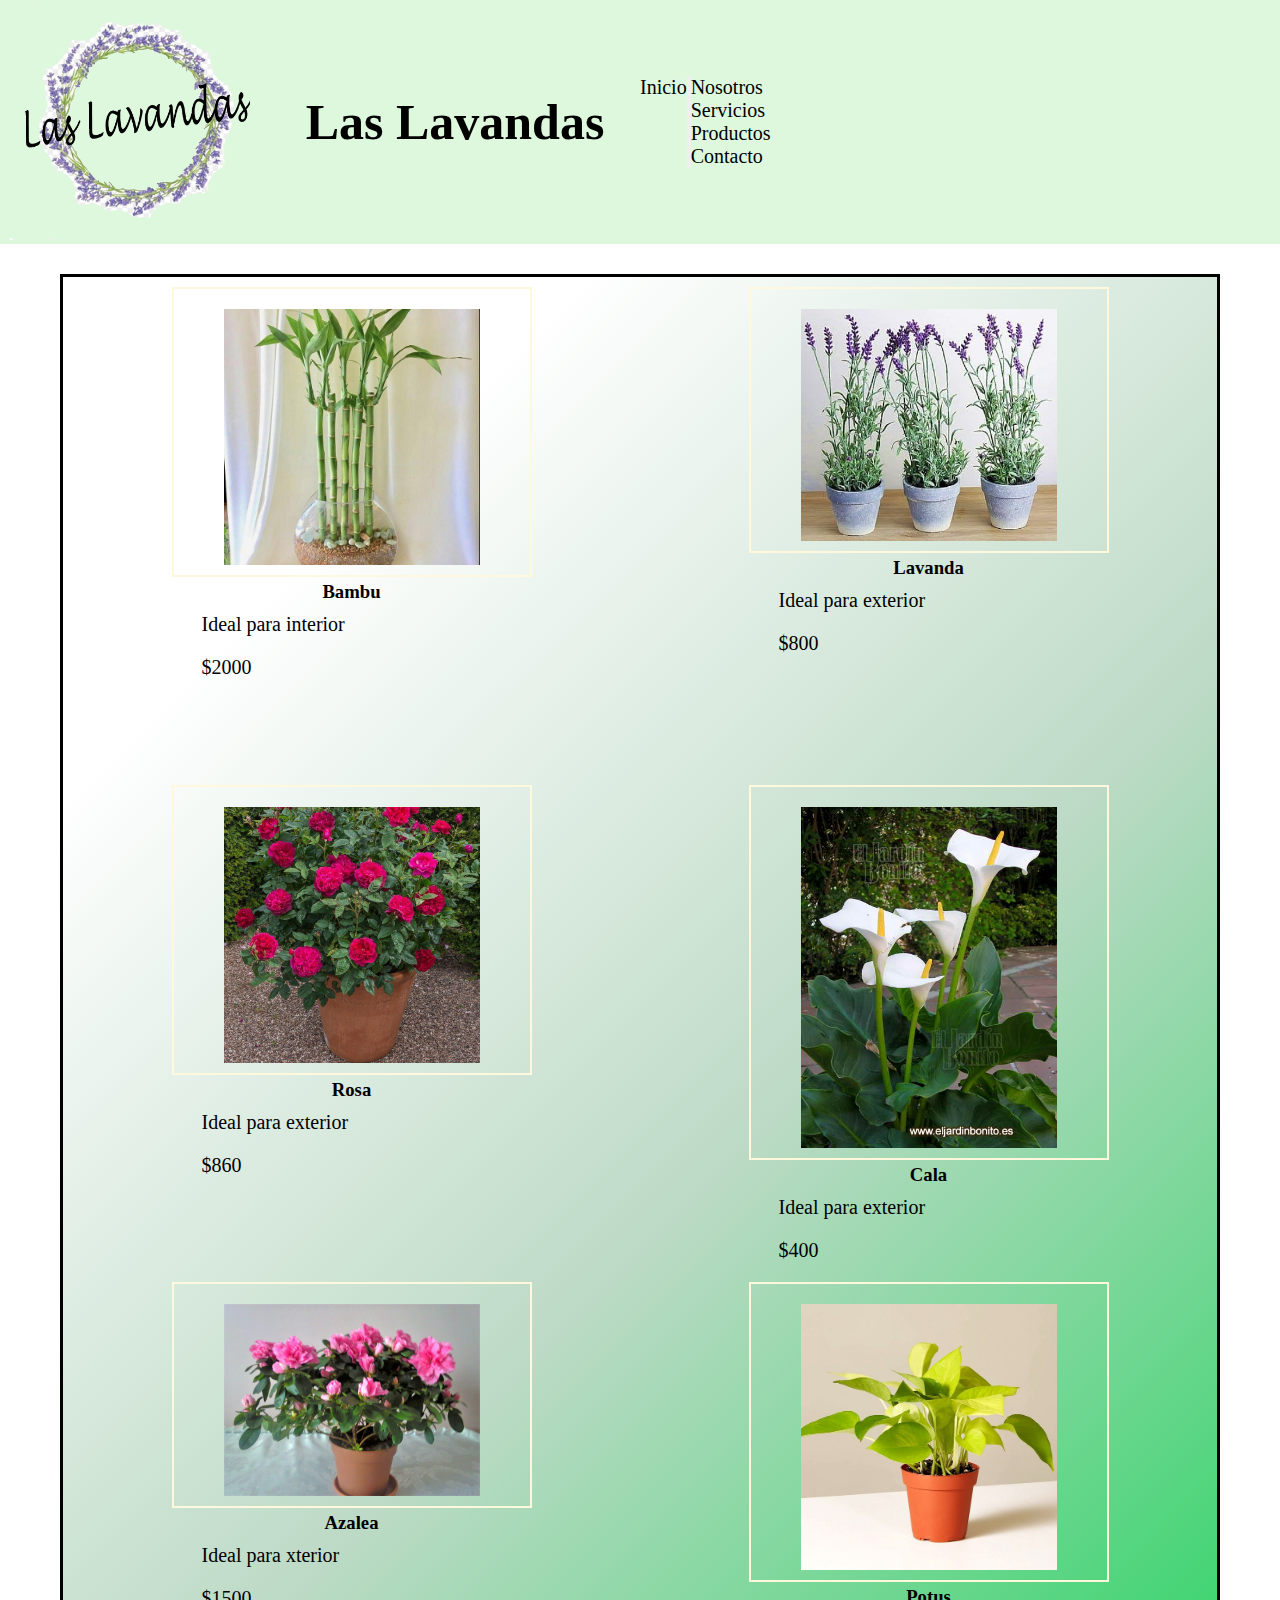
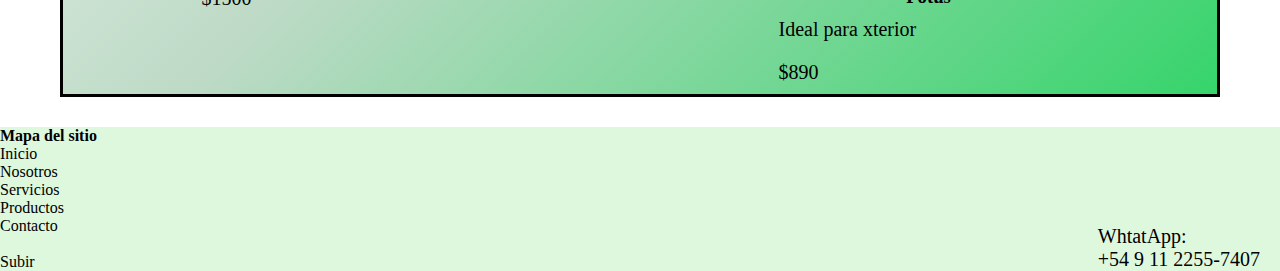
==== commit 3deee407: "final3" ====
--- a/productos.html
+++ b/productos.html
@@ -5,6 +5,9 @@
     <meta charset="UTF-8">
     <meta http-equiv="X-UA-Compatible" content="IE=edge">
     <meta name="viewport" content="width=device-width, initial-scale=1.0">
+
+    <meta name="descripcion" content="Algunos de nuestros productos con el mejor precio garantizado! Tenemos un amplio catálogo de plantas para que puedas elegir" >
+    <meta name="keywords" content="plantas, precios, comprar plantas, suculentas, lavandas">
 
     <link rel="stylesheet" href="https://cdn.jsdelivr.net/npm/bootstrap@4.6.1/dist/css/bootstrap.min.css"
         integrity="sha384-zCbKRCUGaJDkqS1kPbPd7TveP5iyJE0EjAuZQTgFLD2ylzuqKfdKlfG/eSrtxUkn" crossorigin="anonymous" />
@@ -56,47 +59,49 @@
 
     </header>
 
+<!--PRODCUTOS-->
+
     <main class="prod grad">
 
         <div>
             <img class="bambImgg" src="prod/bambu.jpg" alt="bambu">
             <h3>Bambu</h3>
-            <p>interior</p>
+            <p> Ideal para interior</p>
             <p>$2000 </p>
         </div>
 
         <div>
             <img class="lavImgg" src="prod/lavanda.jpg" alt="lavanda">
             <h3>Lavanda</h3>
-            <p>exterior</p>
+            <p> Ideal para exterior</p>
             <p>$800</p>
         </div>
 
         <div>
             <img class="rosImgg" src="prod/rosal.jpg" alt="rosal">
             <h3>Rosa</h3>
-            <p>exterior</p>
+            <p> Ideal para exterior</p>
             <p>$860</p>
         </div>
 
         <div>
             <img class="calaImgg" src="prod/cala.jpg" alt="cala">
             <h3>Cala</h3>
-            <p>exterior</p>
+            <p> Ideal para exterior</p>
             <p>$400</p>
         </div>
 
         <div>
             <img class="azaImgg" src="prod/azalea.jpg" alt="azalea">
             <h3>Azalea</h3>
-            <p>Exterior</p>
+            <p>Ideal para xterior</p>
             <p>$1500</p>
         </div>
 
         <div>
             <img class="potImgg" src="prod/potus.jpg" alt="potus">
             <h3>Potus</h3>
-            <p>exterior</p>
+            <p>Ideal para xterior</p>
             <p>$890</p>
         </div>
     </main>
@@ -116,11 +121,14 @@
         </div>
 
 
-        <div>
-            <p>WhtatApp:
-                +54 9 11 2255-7407</p>
+        <div class="wpp">
+            <ul>
+                <li>WhtatApp:</li>
+                <li>+54 9 11 2255-7407</li>
+            </ul>
         </div>
     </footer>
+
     <!--BOOTSTRAP-->
 
     <script src="https://cdn.jsdelivr.net/npm/jquery@3.5.1/dist/jquery.slim.min.js"
--- a/css/estilos.css
+++ b/css/estilos.css
@@ -29,19 +29,16 @@
   width: 30vh;
   height: auto;
   padding-right: 20px;
-  background-image: url(css/img/logo.png);
-  background-color: white;
+  background-color: #def8de;
   padding-left: 10px;
 }
 
-/*.logImg{
-    width: 30vh;
-}*/
 h1 {
   font-size: 50px;
   color: black;
 }
 
+/*BARRA DE NAVEGACION*/
 nav {
   width: 50%;
 }
@@ -55,8 +52,8 @@
   -webkit-box-direction: normal;
       -ms-flex-direction: row;
           flex-direction: row;
-  -ms-flex-wrap: nowrap;
-      flex-wrap: nowrap;
+  -ms-flex-wrap: wrap;
+      flex-wrap: wrap;
   font-size: 20px;
   text-align: left;
 }
@@ -78,6 +75,7 @@
   color: darkslateblue;
 }
 
+/*MEDIA*/
 @media only screen and (max-width: 576px) {
   header {
     padding-right: 30px;
@@ -141,13 +139,12 @@
   display: flex;
   -ms-flex-wrap: wrap;
       flex-wrap: wrap;
-  -webkit-box-orient: horizontal;
-  -webkit-box-direction: normal;
-      -ms-flex-direction: row;
-          flex-direction: row;
-  -webkit-box-pack: center;
-      -ms-flex-pack: center;
-          justify-content: center;
+  -webkit-box-orient: vertical;
+  -webkit-box-direction: normal;
+      -ms-flex-direction: column;
+          flex-direction: column;
+  -ms-flex-pack: distribute;
+      justify-content: space-around;
   -ms-flex-line-pack: center;
       align-content: center;
 }
@@ -155,6 +152,10 @@
 .seContenedor {
   -ms-flex-wrap: nowrap;
       flex-wrap: nowrap;
+  -webkit-box-orient: horizontal;
+  -webkit-box-direction: normal;
+      -ms-flex-direction: row;
+          flex-direction: row;
 }
 
 .titulo {
@@ -171,11 +172,37 @@
 .cons {
   text-align: center;
   font-size: 30px;
+  padding-top: 30px;
 }
 
 .serv {
-  width: 50%;
-  height: auto;
+  width: 60%;
+  height: auto;
+}
+
+.imgCons {
+  display: -webkit-box;
+  display: -ms-flexbox;
+  display: flex;
+  -webkit-box-orient: vertical;
+  -webkit-box-direction: normal;
+      -ms-flex-direction: column;
+          flex-direction: column;
+  -webkit-box-align: center;
+      -ms-flex-align: center;
+          align-items: center;
+}
+
+.imgCons2 {
+  width: 100%;
+}
+
+/*MEDIA*/
+@media only screen and (max-width: 992px) {
+  .seContenedor {
+    -ms-flex-wrap: wrap;
+        flex-wrap: wrap;
+  }
 }
 
 @media only screen and (max-width: 767px) {
@@ -203,7 +230,7 @@
     padding: 30px 20px;
     border: black groove;
     border-radius: 10px;
-    background-color: #36d46b;
+    background-color: #8cdda7;
     display: -webkit-box;
     display: -ms-flexbox;
     display: flex;
@@ -219,10 +246,6 @@
     -ms-flex-line-pack: center;
         align-content: center;
   }
-  .seContenedor {
-    -ms-flex-wrap: wrap;
-        flex-wrap: wrap;
-  }
   p {
     font-size: 20px;
     text-align: justify;
@@ -238,8 +261,6 @@
     display: -webkit-box;
     display: -ms-flexbox;
     display: flex;
-    -ms-flex-negative: 1;
-        flex-shrink: 1;
   }
 }
 
@@ -253,6 +274,11 @@
 .carro {
   width: 100%;
   margin: 0 auto;
+  display: -webkit-box;
+  display: -ms-flexbox;
+  display: flex;
+  -ms-flex-line-pack: center;
+      align-content: center;
 }
 
 .carousel img {
@@ -263,12 +289,19 @@
   height: 60vh;
 }
 
-@media only screen and (max-width: 767px) {
+.carousel-inner img {
+  margin: auto;
+}
+
+@media only screen and (max-width: 768px) {
   .carousel img {
     height: 40vh;
   }
-  .carousel-indicators {
-    margin-right: 30%;
+}
+
+@media only screen and (max-width: 576px) {
+  .carousel img {
+    height: 40vh;
   }
 }
 
@@ -378,7 +411,8 @@
 .contac {
   margin: 40px 40px 40px 40px;
   padding: 30px 20px 20px 50px;
-  border: black solid;
+  border: black groove;
+  border-radius: 10px;
   background-color: #8cdda7;
   display: -webkit-box;
   display: -ms-flexbox;
@@ -391,6 +425,39 @@
   background-color: #def8de;
   width: 100%;
   border: black 2px;
+  display: -webkit-box;
+  display: -ms-flexbox;
+  display: flex;
+  -ms-flex-wrap: wrap;
+      flex-wrap: wrap;
+  -webkit-box-orient: horizontal;
+  -webkit-box-direction: normal;
+      -ms-flex-direction: row;
+          flex-direction: row;
+  -webkit-box-pack: justify;
+      -ms-flex-pack: justify;
+          justify-content: space-between;
+}
+
+.wpp {
+  display: -webkit-box;
+  display: -ms-flexbox;
+  display: flex;
+  -webkit-box-orient: vertical;
+  -webkit-box-direction: normal;
+      -ms-flex-direction: column;
+          flex-direction: column;
+  -ms-flex-wrap: wrap;
+      flex-wrap: wrap;
+  -webkit-box-pack: end;
+      -ms-flex-pack: end;
+          justify-content: flex-end;
+  font-size: 20px;
+  margin-right: 20px;
+}
+
+ul {
+  list-style: none;
 }
 
 .footLet {
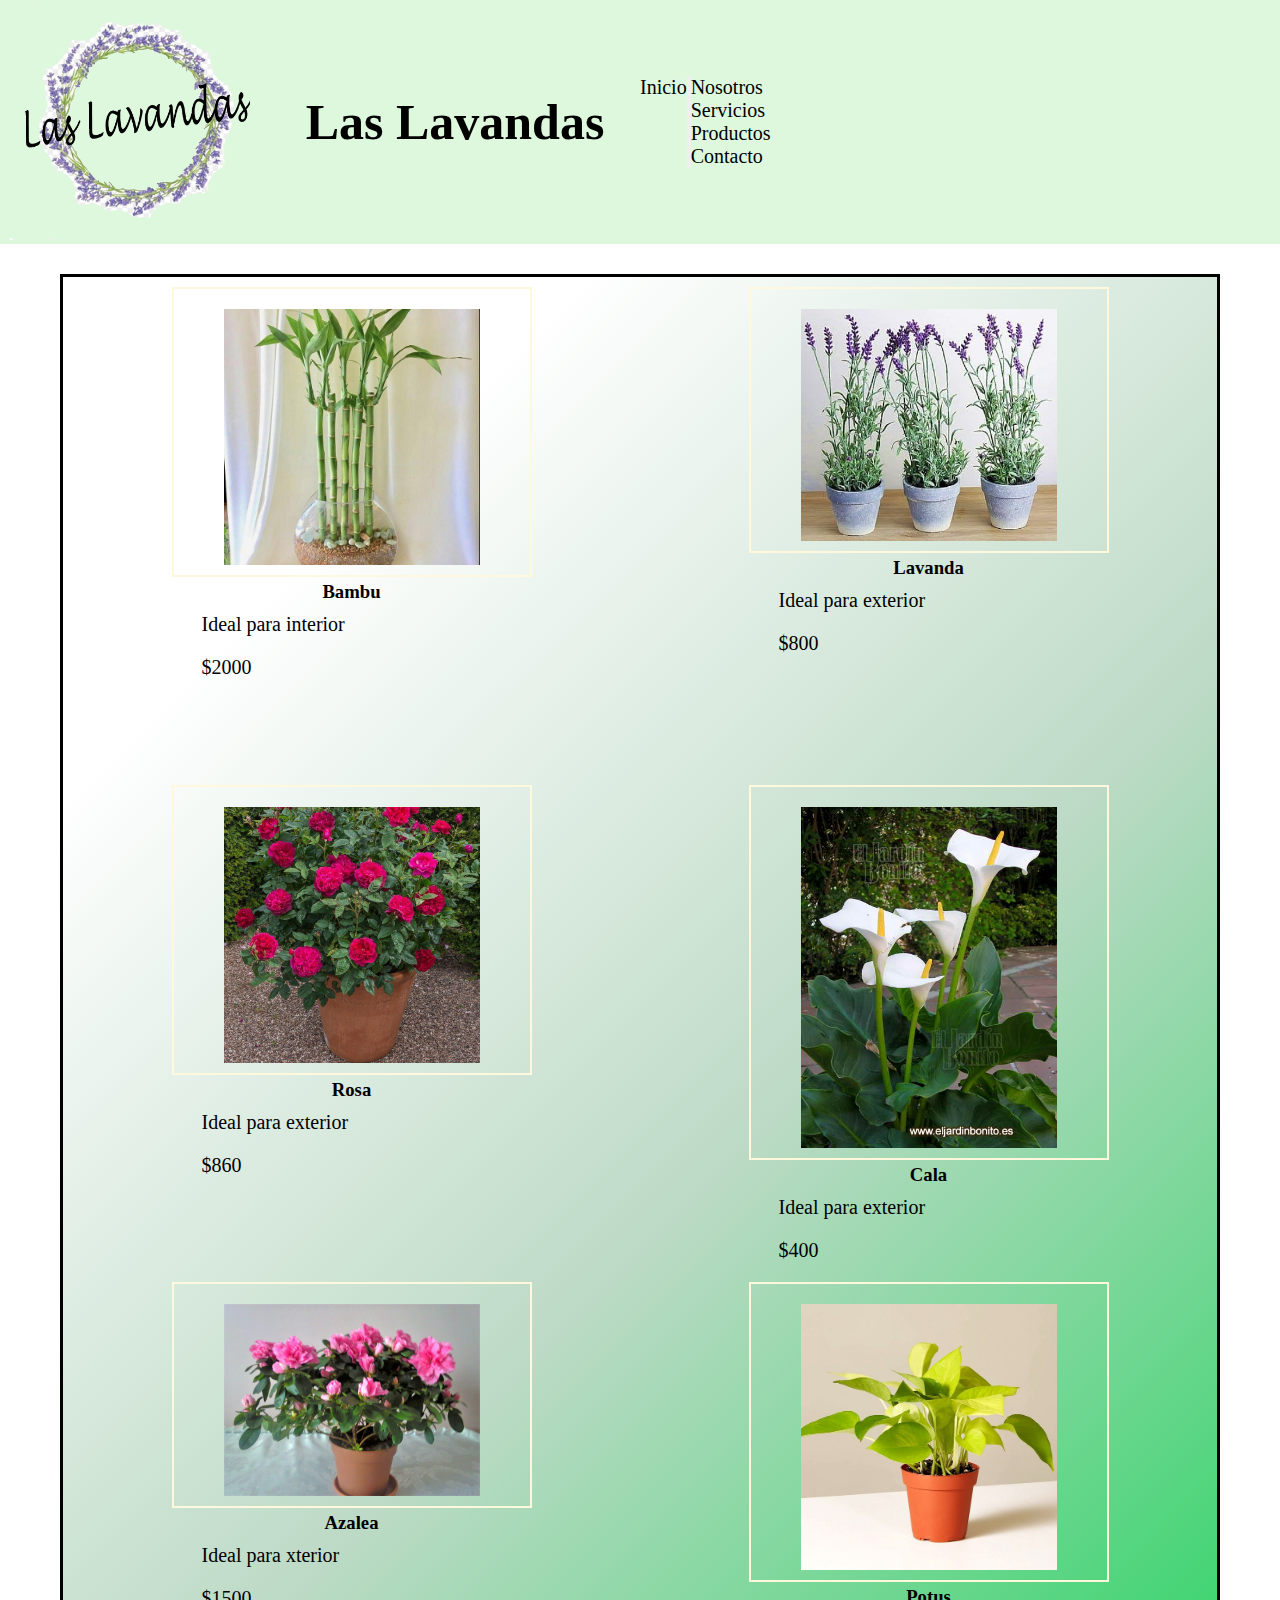
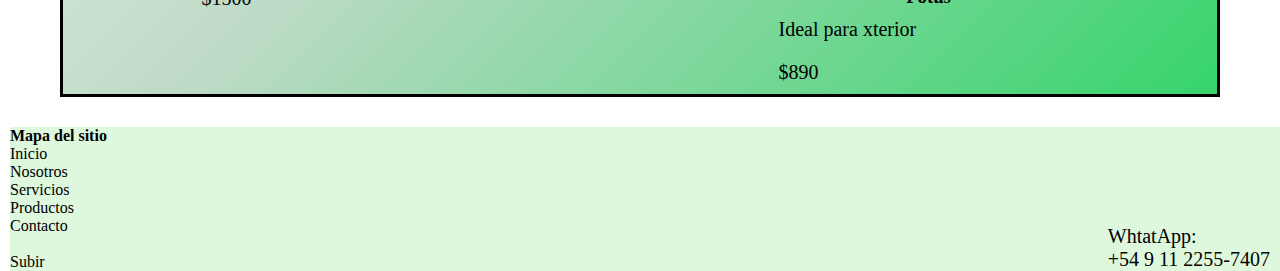
==== commit 3b7726b8: "Final4" ====
--- a/productos.html
+++ b/productos.html
@@ -109,14 +109,13 @@
     <footer class="footer--style">
         <div>
             <b>Mapa del sitio </b>
-            <ol>
+            <ul>
                 <li><a class="footLet" href="index.html">Inicio</a></li>
                 <li><a class="footLet" href="index.html">Nosotros</a></li>
                 <li><a class="footLet" href="index.html#servicios">Servicios</a></li>
                 <li><a class="footLet" href="#header">Productos</a></li>
-                </ul>
                 <li><a class="footLet" href="index.html#contacto">Contacto</a></li>
-            </ol><br>
+            </ul><br>
             <a class="footLet" href="#header">Subir</a>
         </div>
 
--- a/css/estilos.css
+++ b/css/estilos.css
@@ -425,6 +425,7 @@
   background-color: #def8de;
   width: 100%;
   border: black 2px;
+  margin-left: 10px;
   display: -webkit-box;
   display: -ms-flexbox;
   display: flex;
